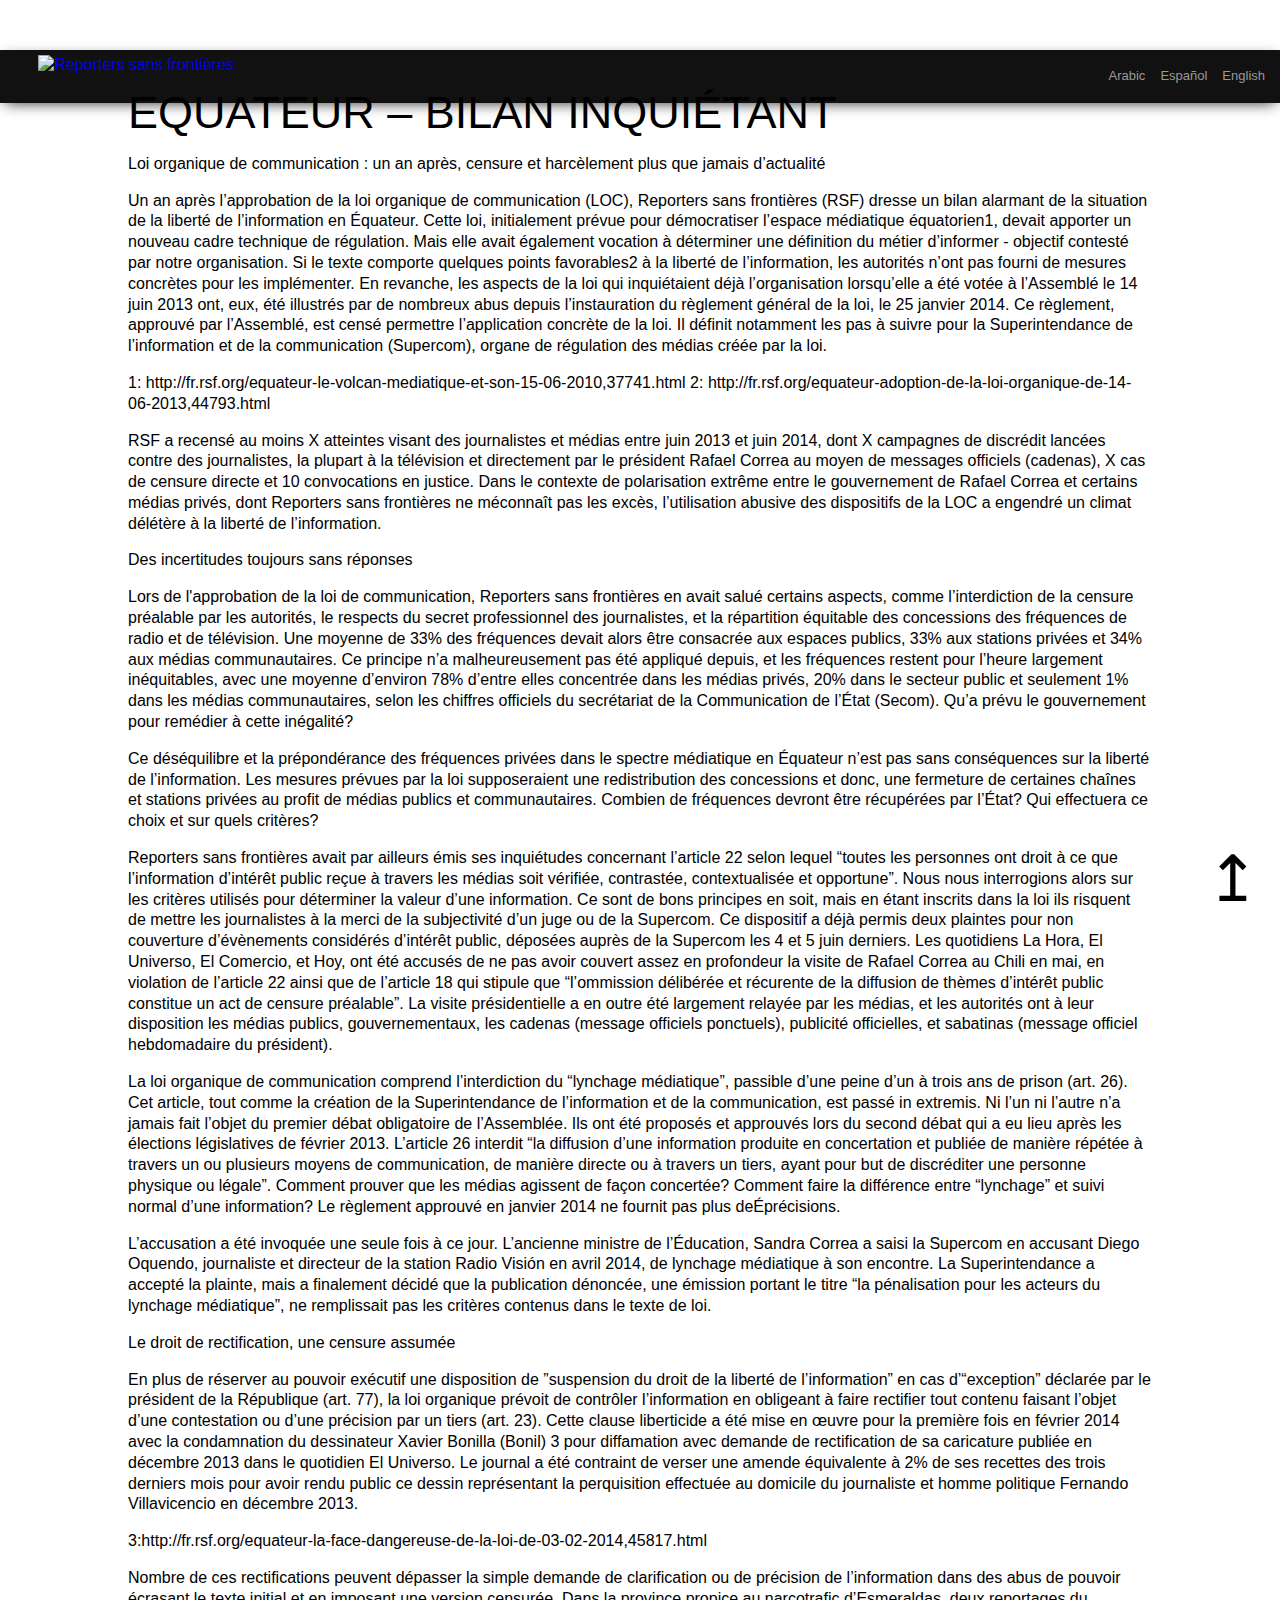
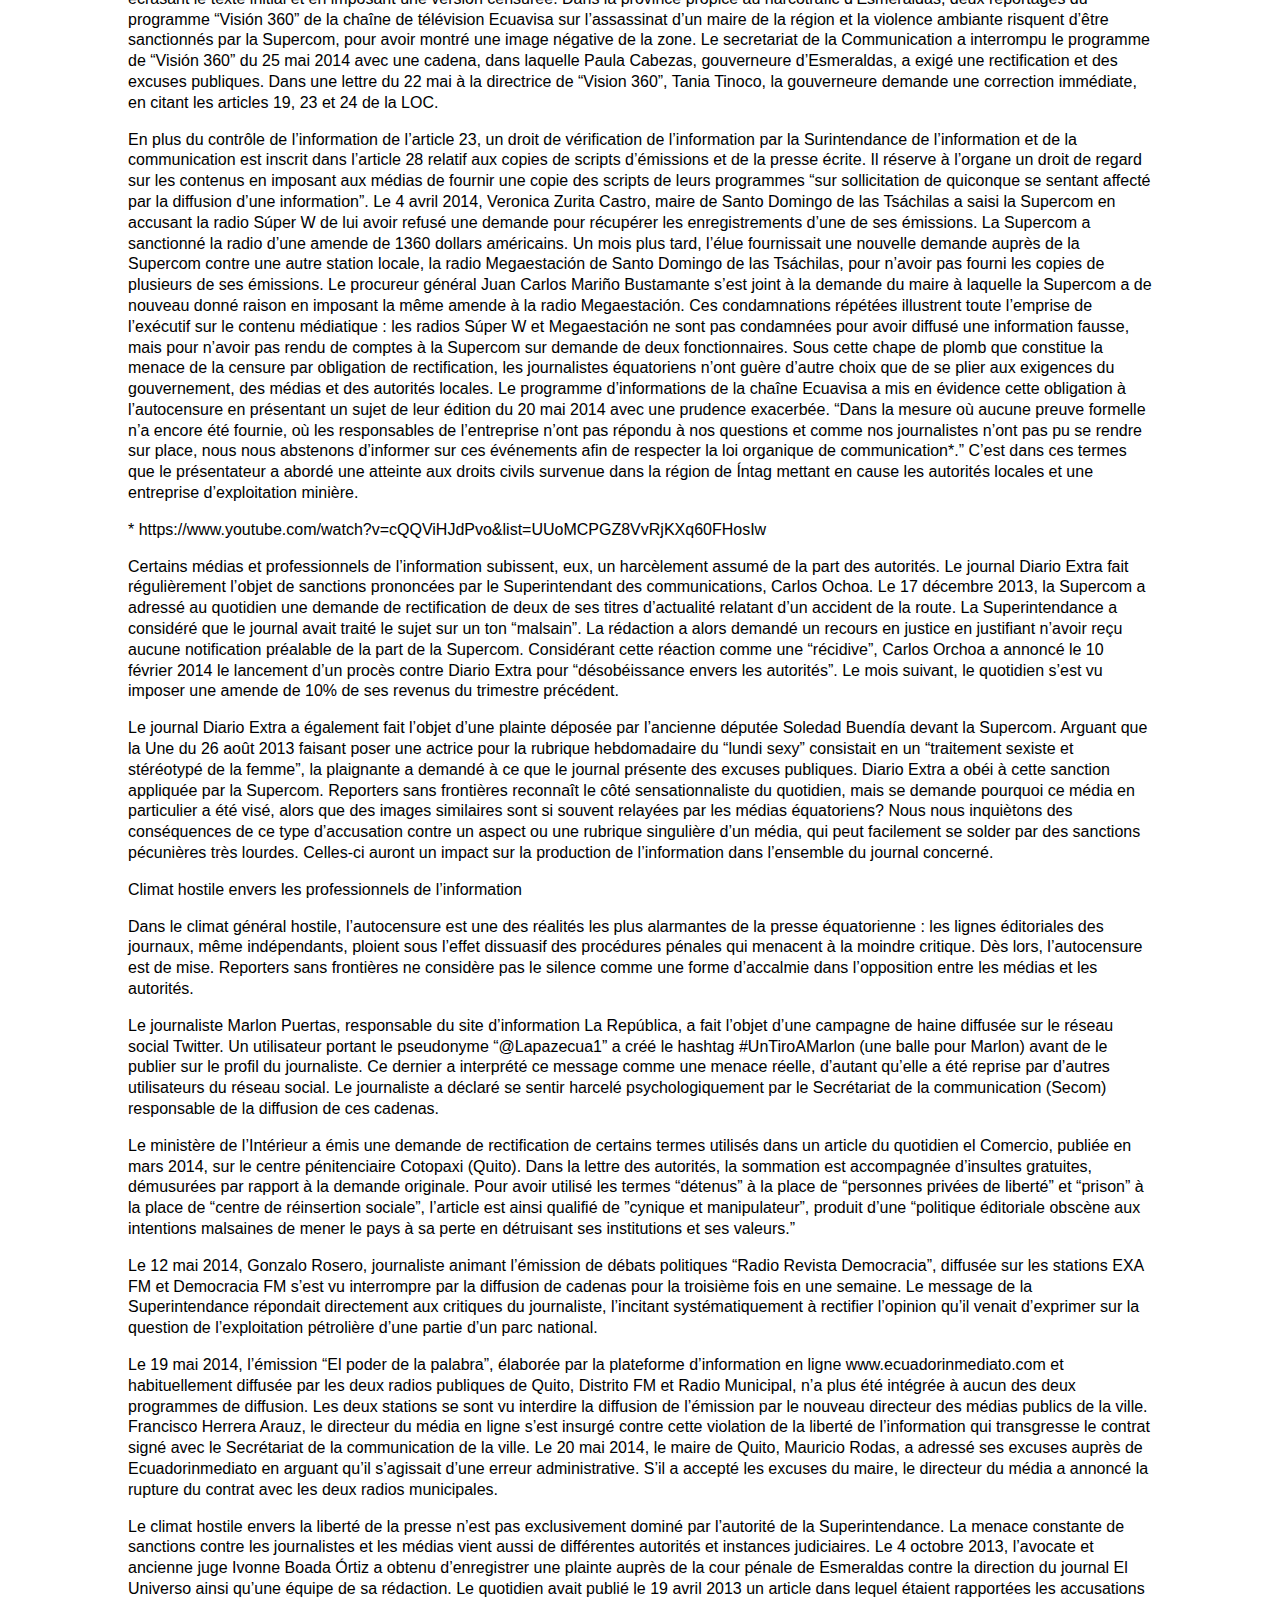
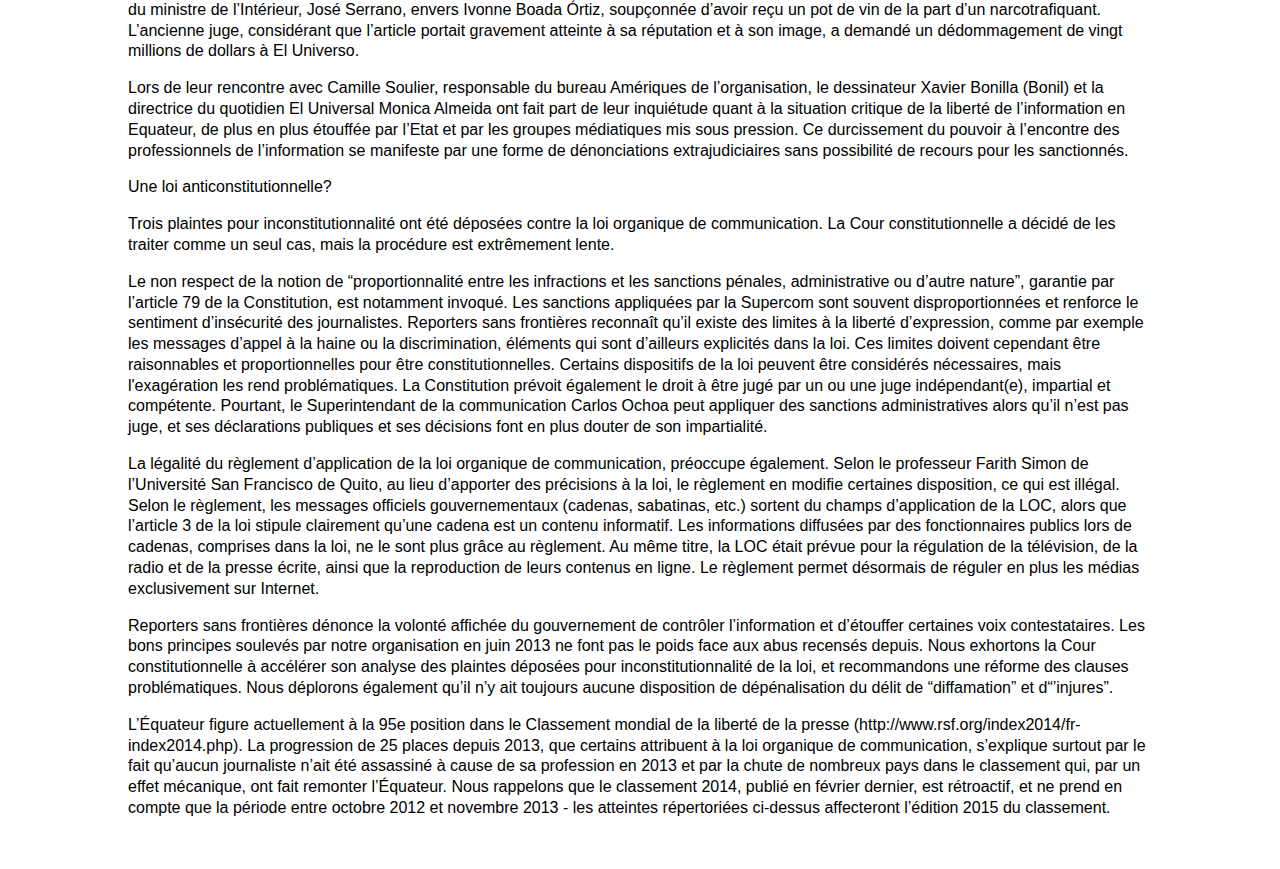
==== embed/en.html @ dc009cdb "création des fichiers FR, ES, EN" ====
<!DOCTYPE html>
<html lang="fr">
  <head>
    <title>TimelineJS Embed</title>
    <meta charset="utf-8">
    <meta name="description" content="TimelineJS">
    <meta name="apple-mobile-web-app-capable" content="yes">
    <meta name="apple-touch-fullscreen" content="yes">
    <meta name="viewport" content="width=device-width, initial-scale=1.0, maximum-scale=1.0">
    <link rel="stylesheet" href="../css/style.css" type="text/css" media="screen" />
    <!-- Google font -->
    <link href='http://fonts.googleapis.com/css?family=Poiret+One&subset=latin,latin-ext' rel='stylesheet' type='text/css'>
    <link href='http://fonts.googleapis.com/css?family=Dosis:200,300,400&subset=latin,latin-ext' rel='stylesheet' type='text/css'>
    <!-- HTML5 shim, for IE6-8 support of HTML elements--><!--[if lt IE 9]>
    <script src="//html5shim.googlecode.com/svn/trunk/html5.js"></script><![endif]-->
    <!-- jQuery -->
    <script type="text/javascript" src="http://ajax.googleapis.com/ajax/libs/jquery/1.7.2/jquery.min.js"></script>
  </head>
</html>
<body>
    <nav id="site-navigation" class="main-nav" role="navigation">
    <div id="main-nav-wrapper"> 
          <a id="logo" href="http://rsf.org" class="left">
            <img src="http://heroes.rsf.org/fr/wp-content/uploads/sites/2/2014/04/Logo.png" alt="Reporters sans frontières">
          </a>    

          <div class="right">
                        <div class="menu-menu-1-container"><ul id="menu-menu-1" class="menu"><li id="menu-item-220" class="menu-item menu-item-type-custom menu-item-object-custom menu-item-220"><a href="/en">English</a></li>
<li id="menu-item-662" class="menu-item menu-item-type-custom menu-item-object-custom menu-item-662"><a href="/es">Español</a></li>
<li id="menu-item-663" class="menu-item menu-item-type-custom menu-item-object-custom menu-item-663"><a href="/ar">Arabic</a></li>

</ul></div>             
        </div>

    </div>
  </nav>



  <!-- BEGIN Timeline Embed -->
  <div id="timeline-embed"></div>
    
    <script type="text/javascript">
      var timeline_config = {
        width:              '100%',
        height:             '700',
        source:             'https://docs.google.com/spreadsheet/pub?key=0ApsUA8i1YSXudEhwNnNJdmk4Z1ByV3lDN3FHTGlzNnc&output=txt',
        embed_id:           'timeline-embed',               //OPTIONAL USE A DIFFERENT DIV ID FOR EMBED
        start_at_end:       false,                          //OPTIONAL START AT LATEST DATE
        start_at_slide:     '0',                            //OPTIONAL START AT SPECIFIC SLIDE
        start_zoom_adjust:  '-1',                            //OPTIONAL TWEAK THE DEFAULT ZOOM LEVEL
        hash_bookmark:      true,                           //OPTIONAL LOCATION BAR HASHES
        font:               'Bevan-PotanoSans',             //OPTIONAL FONT
        debug:              true,                           //OPTIONAL DEBUG TO CONSOLE
        lang:               'fr',                           //OPTIONAL LANGUAGE
        maptype:            'watercolor',                   //OPTIONAL MAP STYLE
        css:                '../css/timeline.css',     //OPTIONAL PATH TO CSS
        js:                 '../js/timeline-min.js'    //OPTIONAL PATH TO JS
      }
    </script>

    <script type="text/javascript" src="http://cdn.knightlab.com/libs/timeline/latest/js/storyjs-embed.js"></script>

<div id="wrap">
<h1>Equateur – Bilan inquiétant</h1>
<p>
Loi organique de communication : un an après, censure et harcèlement plus que jamais d’actualité
</p><p>
Un an après l’approbation de la loi organique de communication (LOC), Reporters sans frontières (RSF) dresse un bilan alarmant de la situation de la liberté de l’information en Équateur. Cette loi, initialement prévue pour démocratiser l’espace médiatique équatorien1, devait apporter un nouveau cadre technique de régulation. Mais elle avait également vocation à déterminer une définition du métier d’informer - objectif contesté par notre organisation. Si le texte comporte quelques points favorables2 à la liberté de l’information, les autorités n’ont pas fourni de mesures concrètes pour les implémenter. En revanche, les aspects de la loi qui inquiétaient déjà l’organisation lorsqu’elle a été votée à l’Assemblé le 14 juin 2013 ont, eux, été illustrés par de nombreux abus depuis l’instauration du règlement général de la loi, le 25 janvier 2014. Ce règlement, approuvé par l’Assemblé, est censé permettre l’application concrète de la loi. Il définit notamment les pas à suivre pour la Superintendance de l’information et de la communication (Supercom), organe de régulation des médias créée par la loi.
</p><p>
1: http://fr.rsf.org/equateur-le-volcan-mediatique-et-son-15-06-2010,37741.html
2: http://fr.rsf.org/equateur-adoption-de-la-loi-organique-de-14-06-2013,44793.html 
</p><p>
RSF a recensé au moins X atteintes visant des journalistes et médias entre juin 2013 et juin 2014, dont X campagnes de discrédit lancées contre des journalistes, la plupart à la télévision et directement par le président Rafael Correa au moyen de messages officiels (cadenas), X cas de censure directe et 10 convocations en justice. Dans le contexte de polarisation extrême entre le gouvernement de Rafael Correa et certains médias privés, dont Reporters sans frontières ne méconnaît pas les excès, l’utilisation abusive des dispositifs de la LOC a engendré un climat délétère à la liberté de l’information. 
</p><p>
Des incertitudes toujours sans réponses
</p><p>
Lors de l'approbation de la loi de communication, Reporters sans frontières en avait salué certains aspects, comme l’interdiction de la censure préalable par les autorités, le respects du secret professionnel des journalistes, et la répartition équitable des concessions des fréquences de radio et de télévision. Une moyenne de 33% des fréquences devait alors être consacrée aux espaces publics, 33% aux stations privées et 34% aux médias communautaires. Ce principe n’a malheureusement pas été appliqué depuis, et les fréquences restent pour l’heure largement inéquitables, avec une moyenne d’environ 78% d’entre elles concentrée dans les médias privés, 20% dans le secteur public et seulement 1% dans les médias communautaires, selon les chiffres officiels du secrétariat de la Communication de l’État (Secom). Qu’a prévu le gouvernement pour remédier à cette inégalité? 
</p><p>
Ce déséquilibre et la prépondérance des fréquences privées dans le spectre médiatique en Équateur n’est pas sans conséquences sur la liberté de l’information. Les mesures prévues par la loi supposeraient une redistribution des concessions et donc, une fermeture de certaines chaînes et stations privées au profit de médias publics et communautaires. Combien de fréquences devront être récupérées par l’État? Qui effectuera ce choix et sur quels critères? 
</p><p>
Reporters sans frontières avait par ailleurs émis ses inquiétudes concernant l’article 22 selon lequel “toutes les personnes ont droit à ce que l’information d’intérêt public reçue à travers les médias soit vérifiée, contrastée, contextualisée et opportune”. Nous nous interrogions alors sur les critères utilisés pour déterminer la valeur d’une information. Ce sont de bons principes en soit, mais en étant inscrits dans la loi ils risquent de mettre les journalistes à la merci de la subjectivité d’un juge ou de la Supercom. Ce dispositif a déjà permis deux plaintes pour non couverture d’évènements considérés d’intérêt public, déposées auprès de la Supercom les 4 et 5 juin derniers. Les quotidiens La Hora, El Universo, El Comercio, et Hoy, ont été accusés de ne pas avoir couvert assez en profondeur la visite de Rafael Correa au Chili en mai, en violation de l’article 22 ainsi que de l’article 18 qui stipule que “l’ommission délibérée et récurente de la diffusion de thèmes d’intérêt public constitue un act de censure préalable”. La visite présidentielle a en outre été largement relayée par les médias, et les autorités ont à leur disposition les médias publics, gouvernementaux, les cadenas (message officiels ponctuels), publicité officielles, et sabatinas (message officiel hebdomadaire du président). 
</p><p>
La loi organique de communication comprend l’interdiction du “lynchage médiatique”, passible d’une peine d’un à trois ans de prison (art. 26). Cet article, tout comme la création de la Superintendance de l’information et de la communication, est passé in extremis. Ni l’un ni l’autre n’a jamais fait l’objet du premier débat obligatoire de l’Assemblée. Ils ont été proposés et approuvés lors du second débat qui a eu lieu après les élections législatives de février 2013. L’article 26 interdit “la diffusion d’une information produite en concertation et publiée de manière répétée à travers un ou plusieurs moyens de communication, de manière directe ou à travers un tiers, ayant pour but de discréditer une personne physique ou légale”. Comment prouver que les médias agissent de façon concertée? Comment faire la différence entre “lynchage” et suivi normal d’une information? Le règlement approuvé en janvier 2014 ne fournit pas plus deÉprécisions. 
</p><p>
L’accusation a été invoquée une seule fois à ce jour. L’ancienne ministre de l’Éducation, Sandra Correa a saisi la Supercom en accusant Diego Oquendo, journaliste et directeur de la station Radio Visión en avril 2014, de lynchage médiatique à son encontre. La Superintendance a accepté la plainte, mais a finalement décidé que la publication dénoncée, une émission portant le titre “la pénalisation pour les acteurs du lynchage médiatique”, ne remplissait pas les critères contenus dans le texte de loi.
</p><p>
Le droit de rectification, une censure assumée
</p><p>
En plus de réserver au pouvoir exécutif une disposition de ”suspension du droit de la liberté de l’information” en cas d’“exception” déclarée par le président de la République (art. 77), la loi organique prévoit de contrôler l’information en obligeant à faire rectifier tout contenu faisant l’objet d’une contestation ou d’une précision par un tiers (art. 23). Cette clause liberticide a été mise en œuvre pour la première fois en février 2014 avec la condamnation du dessinateur Xavier Bonilla (Bonil) 3 pour diffamation avec demande de rectification de sa caricature publiée en décembre 2013 dans le quotidien El Universo. Le journal a été contraint de verser une amende équivalente à 2% de ses recettes des trois derniers mois pour avoir rendu public ce dessin représentant la perquisition effectuée au domicile du journaliste et homme politique Fernando Villavicencio en décembre 2013.  
</p><p>
3:http://fr.rsf.org/equateur-la-face-dangereuse-de-la-loi-de-03-02-2014,45817.html
</p><p>
Nombre de ces rectifications peuvent dépasser la simple demande de clarification ou de précision de l’information dans des abus de pouvoir écrasant le texte initial et en imposant une version censurée. Dans la province propice au narcotrafic d’Esmeraldas, deux reportages du programme “Visión 360” de la chaîne de télévision Ecuavisa sur l’assassinat d’un maire de la région et la violence ambiante risquent d’être sanctionnés par la Supercom, pour avoir montré une image négative de la zone. Le secretariat de la Communication a interrompu le programme de “Visión 360” du 25 mai 2014 avec une cadena, dans laquelle Paula Cabezas, gouverneure d’Esmeraldas, a exigé une rectification et des excuses publiques. Dans une lettre du 22 mai à la directrice de “Vision 360”, Tania Tinoco, la gouverneure demande une correction immédiate, en citant les articles 19, 23 et 24 de la LOC. 
</p><p>
En plus du contrôle de l’information de l’article 23, un droit de vérification de l’information par la Surintendance de l’information et de la communication est inscrit dans l’article 28 relatif aux copies de scripts d’émissions et de la presse écrite. Il réserve à l’organe un droit de regard sur les contenus en imposant aux médias de fournir une copie des scripts de leurs programmes “sur sollicitation de quiconque se sentant affecté par la diffusion d’une information”. Le 4 avril 2014, Veronica Zurita Castro, maire de Santo Domingo de las Tsáchilas a saisi la Supercom en accusant la radio Súper W de lui avoir refusé une demande pour récupérer les enregistrements d’une de ses émissions. La Supercom a sanctionné la radio d’une amende de 1360 dollars américains. Un mois plus tard, l’élue fournissait une nouvelle demande auprès de la Supercom contre une autre station locale, la radio Megaestación de Santo Domingo de las Tsáchilas, pour n’avoir pas fourni les copies de plusieurs de ses émissions. Le procureur général Juan Carlos Mariño Bustamante s’est joint à la demande du maire à laquelle la Supercom a de nouveau donné raison en imposant la même amende à la radio Megaestación. Ces condamnations répétées illustrent toute l’emprise de l’exécutif sur le contenu médiatique : les radios Súper W et Megaestación ne sont pas condamnées pour avoir diffusé une information fausse, mais pour n’avoir pas rendu de comptes à la Supercom sur demande de deux fonctionnaires.
Sous cette chape de plomb que constitue la menace de la censure par obligation de rectification, les journalistes équatoriens n’ont guère d’autre choix que de se plier aux exigences du gouvernement, des médias et des autorités locales. Le programme d’informations de la chaîne Ecuavisa a mis en évidence cette obligation à l’autocensure en présentant un sujet de leur édition du 20 mai 2014 avec une prudence exacerbée. “Dans la mesure où aucune preuve formelle n’a encore été fournie, où les responsables de l’entreprise n’ont pas répondu à nos questions et comme nos journalistes n’ont pas pu se rendre sur place, nous nous abstenons d’informer sur ces événements afin de respecter la loi organique de communication*.” C’est dans ces termes que le présentateur a abordé une atteinte aux droits civils survenue dans la région de Íntag mettant en cause les autorités locales et une entreprise d’exploitation minière.
</p><p>
* https://www.youtube.com/watch?v=cQQViHJdPvo&list=UUoMCPGZ8VvRjKXq60FHosIw 
</p><p>
Certains médias et professionnels de l’information subissent, eux, un harcèlement assumé de la part des autorités. Le journal Diario Extra fait régulièrement l’objet de sanctions prononcées par le Superintendant des communications, Carlos Ochoa. Le 17 décembre 2013, la Supercom a adressé au quotidien une demande de rectification de deux de ses titres d’actualité relatant d’un accident de la route. La Superintendance a considéré que le journal avait traité le sujet sur un ton “malsain”. La rédaction a alors demandé un recours en justice en justifiant n’avoir reçu aucune notification préalable de la part de la Supercom. Considérant cette réaction comme une “récidive”, Carlos Orchoa a annoncé le 10 février 2014 le lancement d’un procès contre Diario Extra pour “désobéissance envers les autorités”. Le mois suivant, le quotidien s’est vu imposer une amende de 10% de ses revenus du trimestre précédent. 
</p><p>
Le journal Diario Extra a également fait l’objet d’une plainte déposée par l’ancienne députée Soledad Buendía devant la Supercom. Arguant que la Une du 26 août 2013 faisant poser une actrice pour la rubrique hebdomadaire du “lundi sexy” consistait en un “traitement sexiste et stéréotypé de la femme”, la plaignante a demandé à ce que le journal présente des excuses publiques. Diario Extra a obéi à cette sanction appliquée par la Supercom. Reporters sans frontières reconnaît le côté sensationnaliste du quotidien, mais se demande pourquoi ce média en particulier a été visé, alors que des images similaires sont si souvent relayées par les médias équatoriens? Nous nous inquiètons des conséquences de ce type d’accusation contre un aspect ou une rubrique singulière d’un média, qui peut facilement se solder par des sanctions pécunières très lourdes. Celles-ci auront un impact sur la production de l’information dans l’ensemble du journal concerné. 
</p><p>
Climat hostile envers les professionnels de l’information
</p><p>
Dans le climat général hostile, l’autocensure est une des réalités les plus alarmantes de la presse équatorienne : les lignes éditoriales des journaux, même indépendants, ploient sous l’effet dissuasif des procédures pénales qui menacent à la moindre critique. Dès lors, l’autocensure est de mise. Reporters sans frontières ne considère pas le silence comme une forme d’accalmie dans l’opposition entre les médias et les autorités. 
</p><p>
Le journaliste Marlon Puertas, responsable du site d’information La República, a fait l’objet d’une campagne de haine diffusée sur le réseau social Twitter. Un utilisateur portant le pseudonyme “@Lapazecua1” a créé le hashtag #UnTiroAMarlon (une balle pour Marlon) avant de le publier sur le profil du journaliste. Ce dernier a interprété ce message comme une menace réelle, d’autant qu’elle a été reprise par d’autres utilisateurs du réseau social. Le journaliste a déclaré se sentir harcelé psychologiquement par le Secrétariat de la communication (Secom) responsable de la diffusion de ces cadenas. 
</p>Le ministère de l’Intérieur a émis une demande de rectification de certains termes utilisés dans un article du quotidien el Comercio, publiée en mars 2014, sur le centre pénitenciaire Cotopaxi (Quito). Dans la lettre des autorités, la sommation est accompagnée d’insultes gratuites, démusurées par rapport à la demande originale. Pour avoir utilisé les termes “détenus” à la place de “personnes privées de liberté” et “prison” à la place de “centre de réinsertion sociale”, l’article est ainsi qualifié de ”cynique et manipulateur”, produit d’une “politique éditoriale obscène aux intentions malsaines de mener le pays à sa perte en détruisant ses institutions et ses valeurs.” 
</p>Le 12 mai 2014, Gonzalo Rosero, journaliste animant l’émission de débats politiques “Radio Revista Democracia”, diffusée sur les stations EXA FM et Democracia FM s’est vu interrompre par la diffusion de cadenas pour la troisième fois en une semaine. Le message de la Superintendance répondait directement aux critiques du journaliste, l’incitant systématiquement à rectifier l’opinion qu’il venait d’exprimer sur la question de l’exploitation pétrolière d’une partie d’un parc national. 
</p>Le 19 mai 2014, l’émission “El poder de la palabra”, élaborée par la plateforme d’information en ligne www.ecuadorinmediato.com et habituellement diffusée par les deux radios publiques de Quito, Distrito FM et Radio Municipal, n’a plus été intégrée à aucun des deux programmes de diffusion. Les deux stations se sont vu interdire la diffusion de l’émission par le nouveau directeur des médias publics de la ville. Francisco Herrera Arauz, le directeur du média en ligne s’est insurgé contre cette violation de la liberté de l’information qui transgresse le contrat signé avec le Secrétariat de la communication de la ville. Le 20 mai 2014, le maire de Quito, Mauricio Rodas, a adressé ses excuses auprès de Ecuadorinmediato en arguant qu’il s’agissait d’une erreur administrative. S’il a accepté les excuses du maire, le directeur du média a annoncé la rupture du contrat avec les deux radios municipales. 
</p>Le climat hostile envers la liberté de la presse n’est pas exclusivement dominé par l’autorité de la Superintendance. La menace constante de sanctions contre les journalistes et les médias vient aussi de différentes autorités et instances judiciaires. Le 4 octobre 2013, l’avocate et ancienne juge Ivonne Boada Órtiz a obtenu d’enregistrer une plainte auprès de la cour pénale de Esmeraldas contre la direction du journal El Universo ainsi qu’une équipe de sa rédaction. Le quotidien avait publié le 19 avril 2013 un article dans lequel étaient rapportées les accusations du ministre de l’Intérieur, José Serrano, envers  Ivonne Boada Órtiz, soupçonnée d’avoir reçu un pot de vin de la part d’un narcotrafiquant. L’ancienne juge, considérant que l’article portait gravement atteinte à sa réputation et à son image, a demandé un dédommagement de vingt millions de dollars à El Universo.
</p>Lors de leur rencontre avec Camille Soulier, responsable du bureau Amériques de l’organisation, le dessinateur Xavier Bonilla (Bonil) et la directrice du quotidien El Universal Monica Almeida ont fait part de leur inquiétude quant à la situation critique de la liberté de l’information en Equateur, de plus en plus étouffée par l’Etat et par les groupes médiatiques mis sous pression. Ce durcissement du pouvoir à l’encontre des professionnels de l’information se manifeste par une forme de dénonciations extrajudiciaires sans possibilité de recours pour les sanctionnés. 
</p>Une loi anticonstitutionnelle? 
</p>Trois plaintes pour inconstitutionnalité ont été déposées contre la loi organique de communication. La Cour constitutionnelle a décidé de les traiter comme un seul cas, mais la procédure est extrêmement lente.
</p>Le non respect de la notion de “proportionnalité entre les infractions et les sanctions pénales, administrative ou d’autre nature”, garantie par l’article 79 de la Constitution, est notamment invoqué. Les sanctions appliquées par la Supercom sont souvent disproportionnées et renforce le sentiment d’insécurité des journalistes. Reporters sans frontières reconnaît qu’il existe des limites à la liberté d’expression, comme par exemple les messages d’appel à la haine ou la discrimination, éléments qui sont d’ailleurs explicités dans la loi. Ces limites doivent cependant être raisonnables et proportionnelles pour être constitutionnelles. Certains dispositifs de la loi peuvent être considérés nécessaires, mais l'exagération les rend problématiques. La Constitution prévoit également le droit à être jugé par un ou une juge indépendant(e), impartial et compétente. Pourtant, le Superintendant de la communication Carlos Ochoa peut appliquer des sanctions administratives alors qu’il n’est pas juge, et ses déclarations publiques et ses décisions font en plus douter de son impartialité. 
</p>La légalité du règlement d’application de la loi organique de communication, préoccupe également. Selon le professeur Farith Simon de l’Université San Francisco de Quito, au lieu d’apporter des précisions à la loi, le règlement en modifie certaines disposition, ce qui est illégal. Selon le règlement, les messages officiels gouvernementaux (cadenas, sabatinas, etc.) sortent du champs d’application de la LOC, alors que l’article 3 de la loi stipule clairement qu’une cadena est un contenu informatif. Les informations diffusées par des fonctionnaires publics lors de cadenas, comprises dans la loi, ne le sont plus grâce au règlement. Au même titre, la LOC était prévue pour la régulation de la télévision, de la radio et de la presse écrite, ainsi que la reproduction de leurs contenus en ligne. Le règlement permet désormais de réguler en plus les médias exclusivement sur Internet. 
</p>Reporters sans frontières dénonce la volonté affichée du gouvernement de contrôler l’information et d’étouffer certaines voix contestataires. Les bons principes soulevés par notre organisation en juin 2013 ne font pas le poids face aux abus recensés depuis. Nous exhortons la Cour constitutionnelle à accélérer son analyse des plaintes déposées pour inconstitutionnalité de la loi, et recommandons une réforme des clauses problématiques. Nous déplorons également qu’il n’y ait toujours aucune disposition de dépénalisation du délit de “diffamation” et d“’injures”. 
</p>L’Équateur figure actuellement à la 95e position dans le Classement mondial de la liberté de la presse (http://www.rsf.org/index2014/fr-index2014.php). La progression de 25 places depuis 2013, que certains attribuent à la loi organique de communication, s’explique surtout par le fait qu’aucun journaliste n’ait été assassiné à cause de sa profession en 2013 et par la chute de nombreux pays dans le classement qui, par un effet mécanique, ont fait remonter l’Équateur. Nous rappelons que le classement 2014, publié en février dernier, est rétroactif, et ne prend en compte que la période entre octobre 2012 et novembre 2013 - les atteintes répertoriées ci-dessus affecteront l’édition 2015 du classement.
</p>

<a id="gototop" href="#site-navigation">&#x21a5;  </a>

</div>

    <!-- END Timeline Embed-->
</body>
---- css/style.css ----
@import url(timeline.css);

body
{	margin: 0 auto;	
    font-family : 'Pontano Sans', helvetica, sans-serif;	
    line-height: 1.3em;
    }

#storyjs {   
    background-color: #222;
}



/* -----------------------------
	FLECHES DE NAVIGATION
----------------------------- */
.vco-slider .nav-previous .title 
{    display: none;		}
.vco-slider .nav-next .title 
{    display: none;		}
.vco-slider .nav-next .icon
{   background-position: -230px 0px !important;	}
.vco-slider .nav-previous .icon 
{   background-position: -210px 0px !important;	}
.vco-notouch .vco-slider .nav-previous:hover, .vco-notouch .vco-slider .nav-next:hover 
{   color: #fff !important;
    transition: all 0.3s;
    -moz-transition: all 0.3s;
    -webkit-transition: all 0.3s;
    -o-transition: all 0.3s;	}
.vco-notouch .vco-slider .nav-next:hover .icon 
{   margin-left: 66px;
    transition: all 0.3s;
    -moz-transition: all 0.3s;
    -webkit-transition: all 0.3s;
    -o-transition: all 0.3s;	}
.vco-notouch .vco-slider .nav-previous:hover, .vco-notouch .vco-slider .nav-previous:hover 
{   color: #fff !important;
    transition: all 0.3s;
    -moz-transition: all 0.3s;
    -webkit-transition: all 0.3s;
    -o-transition: all 0.3s;	}
.vco-notouch .vco-slider .nav-previous:hover .icon 
{   margin-left: 66px;
    transition: all 0.3s;
    -moz-transition: all 0.3s;
    -webkit-transition: all 0.3s;
    -o-transition: all 0.3s;	}

/* ---------------------
	PAGE TITLE
--------------------- */
.vco-storyjs h2.start 
{	font-family: "Helvetica Neue",Helvetica,Arial,sans-serif !important;
	font-size: 45px !important;
	text-transform: uppercase;
	color: #E6000A;	}

/* ---------------------
	CONTENEUR TEXTE
--------------------- */
.vco-slider .slider-item .content .content-container .text .container h3 /*TITRES H3*/
{   margin-top: 15px;
    font-family: 'Pontano Sans',sans-serif !important;
    font-size: 3em;
    line-height: normal;
    text-transform: uppercase;
    color: #fff !important;	}

.vco-slider .slider-item .content .content-container .text .container h2.date /*DATES*/
{   font-family: "Helvetica Neue",Helvetica,Arial,sans-serif !important;
	font-size: 2em;
	text-transform: uppercase;
	color: #E6000A;	}

.vco-slider .slider-item .content .content-container .text .container .slide-tag
{	background-color: #E6000A !important;		}

.vco-slider .slider-item .content .content-container .text .container p 
{	color: #fff;
	hyphens: auto;
    -moz-hyphens: auto;
    -webkit-hyphens: auto;
    -o-hyphens: auto;

}

/* -----------------------------
	NAVIGATION TIMELINE
----------------------------- */
body .vco-timeline .vco-navigation .timenav-background .timenav-tag div h3 /*TITRES TAGS*/
{   font-size: 12px;
    color: #222;	}

.vco-timeline .vco-navigation .timenav-background .timenav-line
{   background-color: #E6000A !important;	}

.flag /*FLAGS TIMELINE*/
{	opacity: 0.8;		}
.vco-timeline .vco-navigation .timenav .content .marker .flag .flag-content h3, .vco-timeline .vco-navigation .timenav .content .marker .flag-small .flag-content h3 /*TITRES FLAGS TIMELINE*/
{	color: #222;		}
body .vco-timeline .vco-navigation .timenav-background .timenav-tag-row-1 div h3 
{    color: #888;		}
body .vco-timeline .vco-navigation .timenav-background .timenav-tag-row-3 div h3 
{    color: #888;		}
body .vco-timeline .vco-navigation .timenav-background .timenav-tag-row-5 div h3 
{    color: #888;		}
.vco-timeline .vco-navigation .timenav .content .marker.active .flag-small .flag-content h3 
{    color: #E6000A !important;	}
.vco-notouch .vco-navigation .timenav .content .marker.active:hover .flag .flag-content h3, .vco-notouch .vco-navigation .timenav .content .marker.active:hover .flag-small .flag-content h3 
{	color: #E6000A !important;	}

.vco-timeline .vco-navigation .timenav .content .marker.active .line .event-line 
{    background: none repeat scroll 0% 0% #E6000A !important;
    opacity: 0.75;	}
.vco-timeline .vco-navigation .timenav .content .marker .line .event-line
{   background: none repeat scroll 0% 0% #E6000A !important;
    opacity: 0.15;	}
.vco-timeline .vco-navigation .timenav .content .marker.active .dot 
{   background: none repeat scroll 0% 0% #E6000A !important;
    z-index: 200;	}


/*
    text
*/


    .main-nav {
        display: block;
        float: left;
        width: 100%;
        z-index: 300;
    }

#main-nav-wrapper {
    background: none repeat scroll 0% 0% #111;
    box-shadow: 0px 4px 15px -5px #111;
    float: left;
    width:100%;
}

#logo img {
    max-height: 50px;
    padding: 5px 0px 0px 3%;
    position: relative;
    float: left;
}

    .main-nav ul li {
        display: inline;
        padding: 12px;
        position: relative;
    }
    .main-nav ul li a {
        color: #999;
        font-size: 13px;
        text-decoration: none;
        display:block;
        float: right;
        margin-right:15px;

    }

    #wrap {
        width:80%;
        margin: 50px auto;
    }

    #gototop {
        position: fixed;
        bottom: 10px;
        right:20px;
        font-size: 4em;
        text-decoration: none;
        color:#000;
    }
    #gototop:hover {
        color:#E6000A;   
    }


#wrap h1
{   font-family: "Helvetica Neue",Helvetica,Arial,sans-serif !important;
    font-size: 45px !important;
    text-transform: uppercase;
    color: #000; 
    font-weight: normal
}
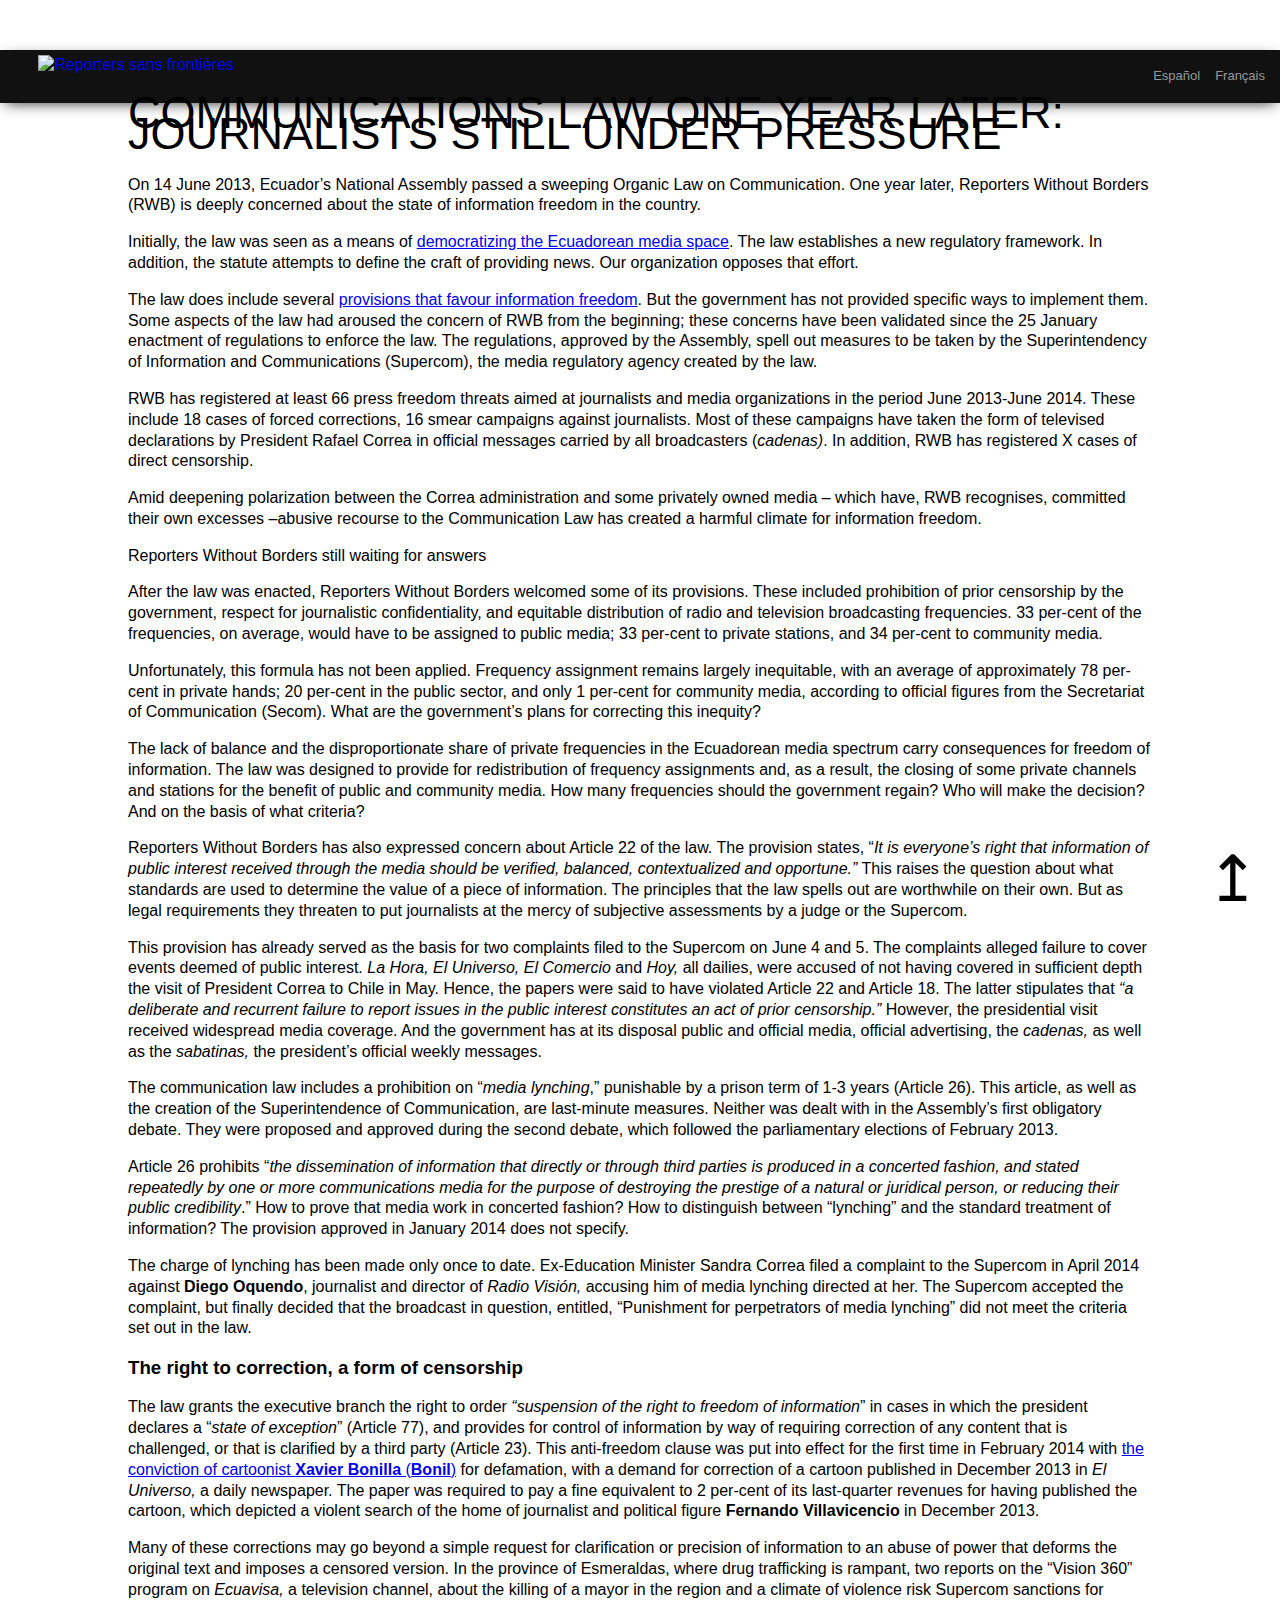
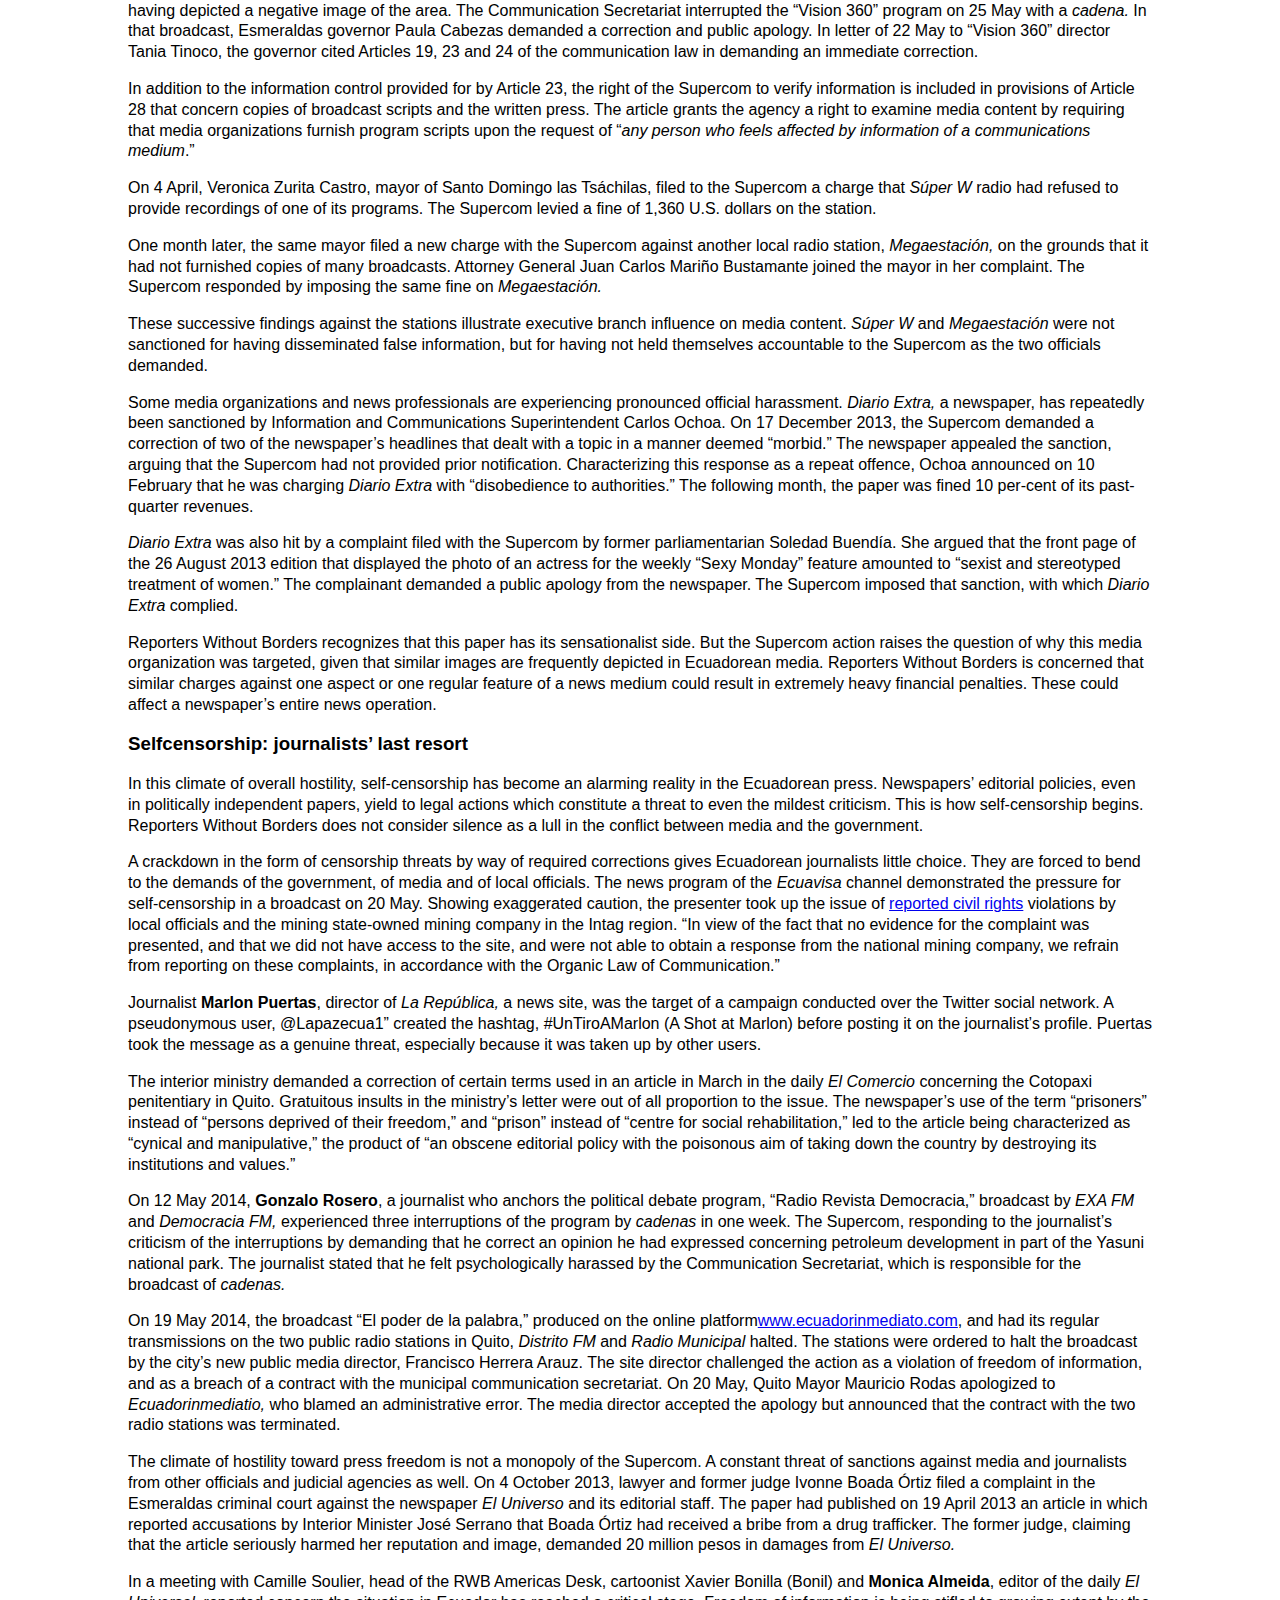
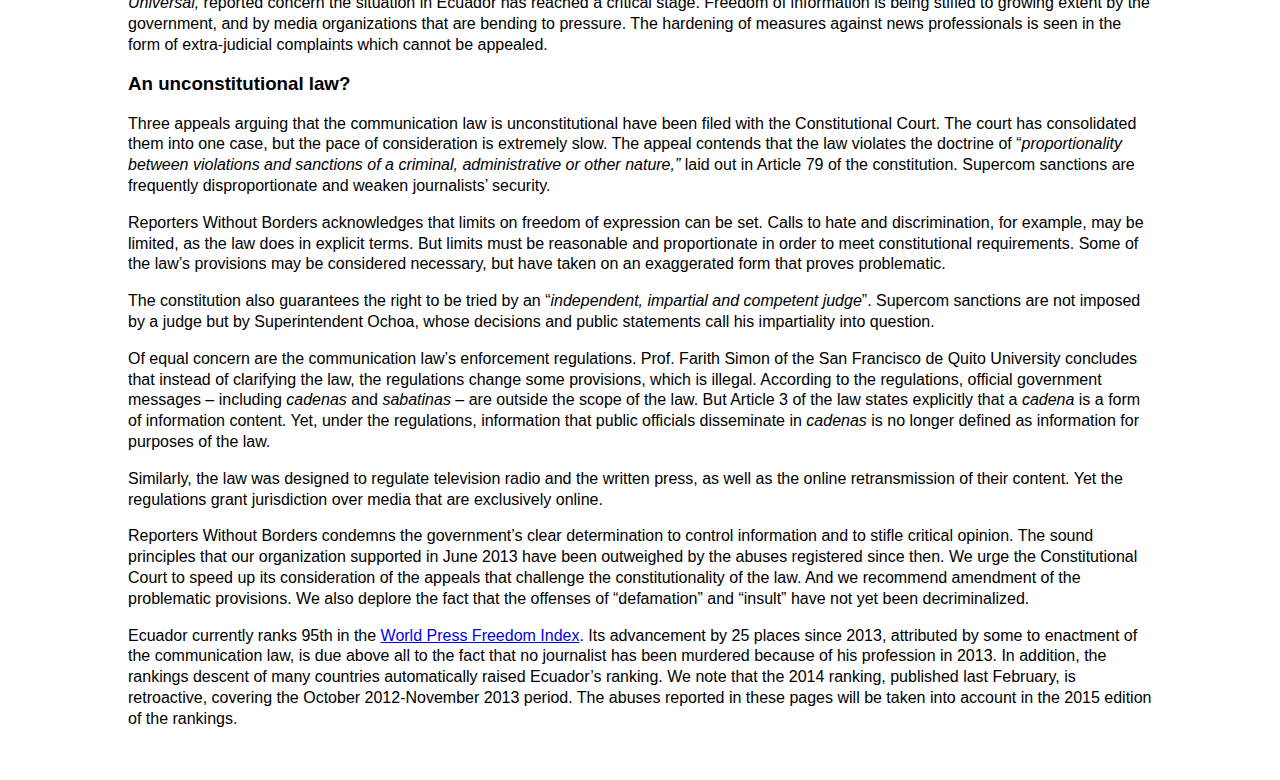
==== commit a8bb075f: "texte final (?) EN" ====
--- a/embed/en.html
+++ b/embed/en.html
@@ -21,14 +21,12 @@
     <nav id="site-navigation" class="main-nav" role="navigation">
     <div id="main-nav-wrapper"> 
           <a id="logo" href="http://rsf.org" class="left">
-            <img src="http://heroes.rsf.org/fr/wp-content/uploads/sites/2/2014/04/Logo.png" alt="Reporters sans frontières">
+            <img src="http://heroes.rsf.org/fr/wp-content/uploads/sites/2/2014/04/logo-en.png" alt="Reporters sans frontières">
           </a>    
 
           <div class="right">
-                        <div class="menu-menu-1-container"><ul id="menu-menu-1" class="menu"><li id="menu-item-220" class="menu-item menu-item-type-custom menu-item-object-custom menu-item-220"><a href="/en">English</a></li>
-<li id="menu-item-662" class="menu-item menu-item-type-custom menu-item-object-custom menu-item-662"><a href="/es">Español</a></li>
-<li id="menu-item-663" class="menu-item menu-item-type-custom menu-item-object-custom menu-item-663"><a href="/ar">Arabic</a></li>
-
+                        <div class="menu-menu-1-container"><ul id="menu-menu-1" class="menu"><li id="menu-item-220" class="menu-item menu-item-type-custom menu-item-object-custom menu-item-220"><a href="fr.html">Français</a></li>
+<li id="menu-item-662" class="menu-item menu-item-type-custom menu-item-object-custom menu-item-662"><a href="es.html">Español</a></li>
 </ul></div>             
         </div>
 
@@ -62,63 +60,174 @@
     <script type="text/javascript" src="http://cdn.knightlab.com/libs/timeline/latest/js/storyjs-embed.js"></script>
 
 <div id="wrap">
-<h1>Equateur – Bilan inquiétant</h1>
+
+<h1>Communications Law one year later: journalists still under pressure</h1>
+
 <p>
-Loi organique de communication : un an après, censure et harcèlement plus que jamais d’actualité
-</p><p>
-Un an après l’approbation de la loi organique de communication (LOC), Reporters sans frontières (RSF) dresse un bilan alarmant de la situation de la liberté de l’information en Équateur. Cette loi, initialement prévue pour démocratiser l’espace médiatique équatorien1, devait apporter un nouveau cadre technique de régulation. Mais elle avait également vocation à déterminer une définition du métier d’informer - objectif contesté par notre organisation. Si le texte comporte quelques points favorables2 à la liberté de l’information, les autorités n’ont pas fourni de mesures concrètes pour les implémenter. En revanche, les aspects de la loi qui inquiétaient déjà l’organisation lorsqu’elle a été votée à l’Assemblé le 14 juin 2013 ont, eux, été illustrés par de nombreux abus depuis l’instauration du règlement général de la loi, le 25 janvier 2014. Ce règlement, approuvé par l’Assemblé, est censé permettre l’application concrète de la loi. Il définit notamment les pas à suivre pour la Superintendance de l’information et de la communication (Supercom), organe de régulation des médias créée par la loi.
-</p><p>
-1: http://fr.rsf.org/equateur-le-volcan-mediatique-et-son-15-06-2010,37741.html
-2: http://fr.rsf.org/equateur-adoption-de-la-loi-organique-de-14-06-2013,44793.html 
-</p><p>
-RSF a recensé au moins X atteintes visant des journalistes et médias entre juin 2013 et juin 2014, dont X campagnes de discrédit lancées contre des journalistes, la plupart à la télévision et directement par le président Rafael Correa au moyen de messages officiels (cadenas), X cas de censure directe et 10 convocations en justice. Dans le contexte de polarisation extrême entre le gouvernement de Rafael Correa et certains médias privés, dont Reporters sans frontières ne méconnaît pas les excès, l’utilisation abusive des dispositifs de la LOC a engendré un climat délétère à la liberté de l’information. 
-</p><p>
-Des incertitudes toujours sans réponses
-</p><p>
-Lors de l'approbation de la loi de communication, Reporters sans frontières en avait salué certains aspects, comme l’interdiction de la censure préalable par les autorités, le respects du secret professionnel des journalistes, et la répartition équitable des concessions des fréquences de radio et de télévision. Une moyenne de 33% des fréquences devait alors être consacrée aux espaces publics, 33% aux stations privées et 34% aux médias communautaires. Ce principe n’a malheureusement pas été appliqué depuis, et les fréquences restent pour l’heure largement inéquitables, avec une moyenne d’environ 78% d’entre elles concentrée dans les médias privés, 20% dans le secteur public et seulement 1% dans les médias communautaires, selon les chiffres officiels du secrétariat de la Communication de l’État (Secom). Qu’a prévu le gouvernement pour remédier à cette inégalité? 
-</p><p>
-Ce déséquilibre et la prépondérance des fréquences privées dans le spectre médiatique en Équateur n’est pas sans conséquences sur la liberté de l’information. Les mesures prévues par la loi supposeraient une redistribution des concessions et donc, une fermeture de certaines chaînes et stations privées au profit de médias publics et communautaires. Combien de fréquences devront être récupérées par l’État? Qui effectuera ce choix et sur quels critères? 
-</p><p>
-Reporters sans frontières avait par ailleurs émis ses inquiétudes concernant l’article 22 selon lequel “toutes les personnes ont droit à ce que l’information d’intérêt public reçue à travers les médias soit vérifiée, contrastée, contextualisée et opportune”. Nous nous interrogions alors sur les critères utilisés pour déterminer la valeur d’une information. Ce sont de bons principes en soit, mais en étant inscrits dans la loi ils risquent de mettre les journalistes à la merci de la subjectivité d’un juge ou de la Supercom. Ce dispositif a déjà permis deux plaintes pour non couverture d’évènements considérés d’intérêt public, déposées auprès de la Supercom les 4 et 5 juin derniers. Les quotidiens La Hora, El Universo, El Comercio, et Hoy, ont été accusés de ne pas avoir couvert assez en profondeur la visite de Rafael Correa au Chili en mai, en violation de l’article 22 ainsi que de l’article 18 qui stipule que “l’ommission délibérée et récurente de la diffusion de thèmes d’intérêt public constitue un act de censure préalable”. La visite présidentielle a en outre été largement relayée par les médias, et les autorités ont à leur disposition les médias publics, gouvernementaux, les cadenas (message officiels ponctuels), publicité officielles, et sabatinas (message officiel hebdomadaire du président). 
-</p><p>
-La loi organique de communication comprend l’interdiction du “lynchage médiatique”, passible d’une peine d’un à trois ans de prison (art. 26). Cet article, tout comme la création de la Superintendance de l’information et de la communication, est passé in extremis. Ni l’un ni l’autre n’a jamais fait l’objet du premier débat obligatoire de l’Assemblée. Ils ont été proposés et approuvés lors du second débat qui a eu lieu après les élections législatives de février 2013. L’article 26 interdit “la diffusion d’une information produite en concertation et publiée de manière répétée à travers un ou plusieurs moyens de communication, de manière directe ou à travers un tiers, ayant pour but de discréditer une personne physique ou légale”. Comment prouver que les médias agissent de façon concertée? Comment faire la différence entre “lynchage” et suivi normal d’une information? Le règlement approuvé en janvier 2014 ne fournit pas plus deÉprécisions. 
-</p><p>
-L’accusation a été invoquée une seule fois à ce jour. L’ancienne ministre de l’Éducation, Sandra Correa a saisi la Supercom en accusant Diego Oquendo, journaliste et directeur de la station Radio Visión en avril 2014, de lynchage médiatique à son encontre. La Superintendance a accepté la plainte, mais a finalement décidé que la publication dénoncée, une émission portant le titre “la pénalisation pour les acteurs du lynchage médiatique”, ne remplissait pas les critères contenus dans le texte de loi.
-</p><p>
-Le droit de rectification, une censure assumée
-</p><p>
-En plus de réserver au pouvoir exécutif une disposition de ”suspension du droit de la liberté de l’information” en cas d’“exception” déclarée par le président de la République (art. 77), la loi organique prévoit de contrôler l’information en obligeant à faire rectifier tout contenu faisant l’objet d’une contestation ou d’une précision par un tiers (art. 23). Cette clause liberticide a été mise en œuvre pour la première fois en février 2014 avec la condamnation du dessinateur Xavier Bonilla (Bonil) 3 pour diffamation avec demande de rectification de sa caricature publiée en décembre 2013 dans le quotidien El Universo. Le journal a été contraint de verser une amende équivalente à 2% de ses recettes des trois derniers mois pour avoir rendu public ce dessin représentant la perquisition effectuée au domicile du journaliste et homme politique Fernando Villavicencio en décembre 2013.  
-</p><p>
-3:http://fr.rsf.org/equateur-la-face-dangereuse-de-la-loi-de-03-02-2014,45817.html
-</p><p>
-Nombre de ces rectifications peuvent dépasser la simple demande de clarification ou de précision de l’information dans des abus de pouvoir écrasant le texte initial et en imposant une version censurée. Dans la province propice au narcotrafic d’Esmeraldas, deux reportages du programme “Visión 360” de la chaîne de télévision Ecuavisa sur l’assassinat d’un maire de la région et la violence ambiante risquent d’être sanctionnés par la Supercom, pour avoir montré une image négative de la zone. Le secretariat de la Communication a interrompu le programme de “Visión 360” du 25 mai 2014 avec une cadena, dans laquelle Paula Cabezas, gouverneure d’Esmeraldas, a exigé une rectification et des excuses publiques. Dans une lettre du 22 mai à la directrice de “Vision 360”, Tania Tinoco, la gouverneure demande une correction immédiate, en citant les articles 19, 23 et 24 de la LOC. 
-</p><p>
-En plus du contrôle de l’information de l’article 23, un droit de vérification de l’information par la Surintendance de l’information et de la communication est inscrit dans l’article 28 relatif aux copies de scripts d’émissions et de la presse écrite. Il réserve à l’organe un droit de regard sur les contenus en imposant aux médias de fournir une copie des scripts de leurs programmes “sur sollicitation de quiconque se sentant affecté par la diffusion d’une information”. Le 4 avril 2014, Veronica Zurita Castro, maire de Santo Domingo de las Tsáchilas a saisi la Supercom en accusant la radio Súper W de lui avoir refusé une demande pour récupérer les enregistrements d’une de ses émissions. La Supercom a sanctionné la radio d’une amende de 1360 dollars américains. Un mois plus tard, l’élue fournissait une nouvelle demande auprès de la Supercom contre une autre station locale, la radio Megaestación de Santo Domingo de las Tsáchilas, pour n’avoir pas fourni les copies de plusieurs de ses émissions. Le procureur général Juan Carlos Mariño Bustamante s’est joint à la demande du maire à laquelle la Supercom a de nouveau donné raison en imposant la même amende à la radio Megaestación. Ces condamnations répétées illustrent toute l’emprise de l’exécutif sur le contenu médiatique : les radios Súper W et Megaestación ne sont pas condamnées pour avoir diffusé une information fausse, mais pour n’avoir pas rendu de comptes à la Supercom sur demande de deux fonctionnaires.
-Sous cette chape de plomb que constitue la menace de la censure par obligation de rectification, les journalistes équatoriens n’ont guère d’autre choix que de se plier aux exigences du gouvernement, des médias et des autorités locales. Le programme d’informations de la chaîne Ecuavisa a mis en évidence cette obligation à l’autocensure en présentant un sujet de leur édition du 20 mai 2014 avec une prudence exacerbée. “Dans la mesure où aucune preuve formelle n’a encore été fournie, où les responsables de l’entreprise n’ont pas répondu à nos questions et comme nos journalistes n’ont pas pu se rendre sur place, nous nous abstenons d’informer sur ces événements afin de respecter la loi organique de communication*.” C’est dans ces termes que le présentateur a abordé une atteinte aux droits civils survenue dans la région de Íntag mettant en cause les autorités locales et une entreprise d’exploitation minière.
-</p><p>
-* https://www.youtube.com/watch?v=cQQViHJdPvo&list=UUoMCPGZ8VvRjKXq60FHosIw 
-</p><p>
-Certains médias et professionnels de l’information subissent, eux, un harcèlement assumé de la part des autorités. Le journal Diario Extra fait régulièrement l’objet de sanctions prononcées par le Superintendant des communications, Carlos Ochoa. Le 17 décembre 2013, la Supercom a adressé au quotidien une demande de rectification de deux de ses titres d’actualité relatant d’un accident de la route. La Superintendance a considéré que le journal avait traité le sujet sur un ton “malsain”. La rédaction a alors demandé un recours en justice en justifiant n’avoir reçu aucune notification préalable de la part de la Supercom. Considérant cette réaction comme une “récidive”, Carlos Orchoa a annoncé le 10 février 2014 le lancement d’un procès contre Diario Extra pour “désobéissance envers les autorités”. Le mois suivant, le quotidien s’est vu imposer une amende de 10% de ses revenus du trimestre précédent. 
-</p><p>
-Le journal Diario Extra a également fait l’objet d’une plainte déposée par l’ancienne députée Soledad Buendía devant la Supercom. Arguant que la Une du 26 août 2013 faisant poser une actrice pour la rubrique hebdomadaire du “lundi sexy” consistait en un “traitement sexiste et stéréotypé de la femme”, la plaignante a demandé à ce que le journal présente des excuses publiques. Diario Extra a obéi à cette sanction appliquée par la Supercom. Reporters sans frontières reconnaît le côté sensationnaliste du quotidien, mais se demande pourquoi ce média en particulier a été visé, alors que des images similaires sont si souvent relayées par les médias équatoriens? Nous nous inquiètons des conséquences de ce type d’accusation contre un aspect ou une rubrique singulière d’un média, qui peut facilement se solder par des sanctions pécunières très lourdes. Celles-ci auront un impact sur la production de l’information dans l’ensemble du journal concerné. 
-</p><p>
-Climat hostile envers les professionnels de l’information
-</p><p>
-Dans le climat général hostile, l’autocensure est une des réalités les plus alarmantes de la presse équatorienne : les lignes éditoriales des journaux, même indépendants, ploient sous l’effet dissuasif des procédures pénales qui menacent à la moindre critique. Dès lors, l’autocensure est de mise. Reporters sans frontières ne considère pas le silence comme une forme d’accalmie dans l’opposition entre les médias et les autorités. 
-</p><p>
-Le journaliste Marlon Puertas, responsable du site d’information La República, a fait l’objet d’une campagne de haine diffusée sur le réseau social Twitter. Un utilisateur portant le pseudonyme “@Lapazecua1” a créé le hashtag #UnTiroAMarlon (une balle pour Marlon) avant de le publier sur le profil du journaliste. Ce dernier a interprété ce message comme une menace réelle, d’autant qu’elle a été reprise par d’autres utilisateurs du réseau social. Le journaliste a déclaré se sentir harcelé psychologiquement par le Secrétariat de la communication (Secom) responsable de la diffusion de ces cadenas. 
-</p>Le ministère de l’Intérieur a émis une demande de rectification de certains termes utilisés dans un article du quotidien el Comercio, publiée en mars 2014, sur le centre pénitenciaire Cotopaxi (Quito). Dans la lettre des autorités, la sommation est accompagnée d’insultes gratuites, démusurées par rapport à la demande originale. Pour avoir utilisé les termes “détenus” à la place de “personnes privées de liberté” et “prison” à la place de “centre de réinsertion sociale”, l’article est ainsi qualifié de ”cynique et manipulateur”, produit d’une “politique éditoriale obscène aux intentions malsaines de mener le pays à sa perte en détruisant ses institutions et ses valeurs.” 
-</p>Le 12 mai 2014, Gonzalo Rosero, journaliste animant l’émission de débats politiques “Radio Revista Democracia”, diffusée sur les stations EXA FM et Democracia FM s’est vu interrompre par la diffusion de cadenas pour la troisième fois en une semaine. Le message de la Superintendance répondait directement aux critiques du journaliste, l’incitant systématiquement à rectifier l’opinion qu’il venait d’exprimer sur la question de l’exploitation pétrolière d’une partie d’un parc national. 
-</p>Le 19 mai 2014, l’émission “El poder de la palabra”, élaborée par la plateforme d’information en ligne www.ecuadorinmediato.com et habituellement diffusée par les deux radios publiques de Quito, Distrito FM et Radio Municipal, n’a plus été intégrée à aucun des deux programmes de diffusion. Les deux stations se sont vu interdire la diffusion de l’émission par le nouveau directeur des médias publics de la ville. Francisco Herrera Arauz, le directeur du média en ligne s’est insurgé contre cette violation de la liberté de l’information qui transgresse le contrat signé avec le Secrétariat de la communication de la ville. Le 20 mai 2014, le maire de Quito, Mauricio Rodas, a adressé ses excuses auprès de Ecuadorinmediato en arguant qu’il s’agissait d’une erreur administrative. S’il a accepté les excuses du maire, le directeur du média a annoncé la rupture du contrat avec les deux radios municipales. 
-</p>Le climat hostile envers la liberté de la presse n’est pas exclusivement dominé par l’autorité de la Superintendance. La menace constante de sanctions contre les journalistes et les médias vient aussi de différentes autorités et instances judiciaires. Le 4 octobre 2013, l’avocate et ancienne juge Ivonne Boada Órtiz a obtenu d’enregistrer une plainte auprès de la cour pénale de Esmeraldas contre la direction du journal El Universo ainsi qu’une équipe de sa rédaction. Le quotidien avait publié le 19 avril 2013 un article dans lequel étaient rapportées les accusations du ministre de l’Intérieur, José Serrano, envers  Ivonne Boada Órtiz, soupçonnée d’avoir reçu un pot de vin de la part d’un narcotrafiquant. L’ancienne juge, considérant que l’article portait gravement atteinte à sa réputation et à son image, a demandé un dédommagement de vingt millions de dollars à El Universo.
-</p>Lors de leur rencontre avec Camille Soulier, responsable du bureau Amériques de l’organisation, le dessinateur Xavier Bonilla (Bonil) et la directrice du quotidien El Universal Monica Almeida ont fait part de leur inquiétude quant à la situation critique de la liberté de l’information en Equateur, de plus en plus étouffée par l’Etat et par les groupes médiatiques mis sous pression. Ce durcissement du pouvoir à l’encontre des professionnels de l’information se manifeste par une forme de dénonciations extrajudiciaires sans possibilité de recours pour les sanctionnés. 
-</p>Une loi anticonstitutionnelle? 
-</p>Trois plaintes pour inconstitutionnalité ont été déposées contre la loi organique de communication. La Cour constitutionnelle a décidé de les traiter comme un seul cas, mais la procédure est extrêmement lente.
-</p>Le non respect de la notion de “proportionnalité entre les infractions et les sanctions pénales, administrative ou d’autre nature”, garantie par l’article 79 de la Constitution, est notamment invoqué. Les sanctions appliquées par la Supercom sont souvent disproportionnées et renforce le sentiment d’insécurité des journalistes. Reporters sans frontières reconnaît qu’il existe des limites à la liberté d’expression, comme par exemple les messages d’appel à la haine ou la discrimination, éléments qui sont d’ailleurs explicités dans la loi. Ces limites doivent cependant être raisonnables et proportionnelles pour être constitutionnelles. Certains dispositifs de la loi peuvent être considérés nécessaires, mais l'exagération les rend problématiques. La Constitution prévoit également le droit à être jugé par un ou une juge indépendant(e), impartial et compétente. Pourtant, le Superintendant de la communication Carlos Ochoa peut appliquer des sanctions administratives alors qu’il n’est pas juge, et ses déclarations publiques et ses décisions font en plus douter de son impartialité. 
-</p>La légalité du règlement d’application de la loi organique de communication, préoccupe également. Selon le professeur Farith Simon de l’Université San Francisco de Quito, au lieu d’apporter des précisions à la loi, le règlement en modifie certaines disposition, ce qui est illégal. Selon le règlement, les messages officiels gouvernementaux (cadenas, sabatinas, etc.) sortent du champs d’application de la LOC, alors que l’article 3 de la loi stipule clairement qu’une cadena est un contenu informatif. Les informations diffusées par des fonctionnaires publics lors de cadenas, comprises dans la loi, ne le sont plus grâce au règlement. Au même titre, la LOC était prévue pour la régulation de la télévision, de la radio et de la presse écrite, ainsi que la reproduction de leurs contenus en ligne. Le règlement permet désormais de réguler en plus les médias exclusivement sur Internet. 
-</p>Reporters sans frontières dénonce la volonté affichée du gouvernement de contrôler l’information et d’étouffer certaines voix contestataires. Les bons principes soulevés par notre organisation en juin 2013 ne font pas le poids face aux abus recensés depuis. Nous exhortons la Cour constitutionnelle à accélérer son analyse des plaintes déposées pour inconstitutionnalité de la loi, et recommandons une réforme des clauses problématiques. Nous déplorons également qu’il n’y ait toujours aucune disposition de dépénalisation du délit de “diffamation” et d“’injures”. 
-</p>L’Équateur figure actuellement à la 95e position dans le Classement mondial de la liberté de la presse (http://www.rsf.org/index2014/fr-index2014.php). La progression de 25 places depuis 2013, que certains attribuent à la loi organique de communication, s’explique surtout par le fait qu’aucun journaliste n’ait été assassiné à cause de sa profession en 2013 et par la chute de nombreux pays dans le classement qui, par un effet mécanique, ont fait remonter l’Équateur. Nous rappelons que le classement 2014, publié en février dernier, est rétroactif, et ne prend en compte que la période entre octobre 2012 et novembre 2013 - les atteintes répertoriées ci-dessus affecteront l’édition 2015 du classement.
+
+On 14 June 2013, Ecuador’s National Assembly passed a sweeping Organic Law on Communication. One year later, Reporters Without Borders (RWB) is deeply concerned about the state of information freedom in the country.
+
+</p><p>
+
+Initially, the law was seen as a means of <a href="http://en.rsf.org/equateur-media-volatility-and-the-risky-15-06-2010,37743.html">democratizing the Ecuadorean media space</a>. The law establishes a new regulatory framework. In addition, the statute attempts to define the craft of providing news. Our organization opposes that effort.
+
+</p><p>
+
+The law does include several <a href="http://en.rsf.org/ecuador-new-media-law-mix-of-good-14-06-2013,44795.html">provisions that favour information freedom</a>. But the government has not provided specific  ways to implement them. Some aspects of the law had aroused the concern of RWB from the beginning; these concerns have been validated since the 25 January enactment of regulations to enforce the law. The regulations, approved by the Assembly, spell out measures to be taken by the Superintendency of Information and Communications (Supercom), the media regulatory agency created by the law.
+
+</p><p>
+
+RWB has registered at least 66 press freedom threats aimed at journalists and media organizations in the period June 2013-June 2014. These include 18 cases of forced corrections, 16 smear campaigns against journalists. Most of these campaigns have taken the form of televised declarations by President Rafael Correa in official messages carried by all broadcasters (<i>cadenas)</i>. In addition, RWB has registered X cases of direct censorship.
+
+</p><p>
+
+Amid deepening polarization between the Correa administration and some privately owned media – which have, RWB recognises, committed their own excesses –abusive recourse to the Communication Law has created a harmful climate for information freedom.
+
+</p><p>
+
+Reporters Without Borders still waiting for answers
+
+</p><p>
+
+After the law was enacted, Reporters Without Borders welcomed some of its provisions. These included prohibition of prior censorship by the government, respect for journalistic confidentiality, and equitable distribution of radio and television broadcasting frequencies. 33 per-cent of the frequencies, on average, would have to be assigned to public media; 33 per-cent to private stations, and 34 per-cent to community media.
+
+</p><p>
+
+Unfortunately, this formula has not been applied. Frequency assignment remains largely inequitable, with an average of approximately 78 per-cent in private hands; 20 per-cent in the public sector, and only 1 per-cent for community media, according to official figures from the Secretariat of Communication (Secom). What are the government’s plans for correcting this inequity?
+
+</p><p>
+
+The lack of balance and the disproportionate share of private frequencies in the Ecuadorean media spectrum carry consequences for freedom of information. The law was designed to provide for redistribution of frequency assignments and, as a result, the closing of some private channels and stations for the benefit of public and community media. How many frequencies should the government regain? Who will make the decision? And on the basis of what criteria?
+
+</p><p>
+
+Reporters Without Borders has also expressed concern about Article 22 of the law. The provision states, “<i>It is everyone’s right that information of public interest received through the media should be verified, balanced, contextualized and opportune.”</i> This raises the question about what standards are used to  determine the value of a piece of information. The principles that the law spells out are worthwhile on their own. But as legal requirements they threaten to put journalists at the mercy of subjective assessments by a judge or the Supercom.
+
+</p><p>
+
+This provision has already served as the basis for two complaints filed to the Supercom on June 4 and 5. The complaints alleged failure to cover events deemed of public interest. <i>La Hora, El Universo, El Comercio</i> and <i>Hoy, </i>all dailies, were accused of not having covered in sufficient depth the visit of President Correa to Chile in May.  Hence, the papers were said to have violated Article 22 and Article 18. The latter stipulates that <i>“a deliberate and recurrent failure to report issues in the public interest constitutes an act of prior censorship.” </i>However, the presidential visit received widespread media coverage. And the government has at its disposal public and official media, official advertising, the <i>cadenas, </i>as well as the <i>sabatinas, </i>the president’s official weekly messages.
+
+</p><p>
+
+The communication law includes a prohibition on “<i>media lynching</i>,” punishable by a prison term of 1-3 years (Article 26). This article, as well as the creation of the Superintendence of Communication, are last-minute measures. Neither was dealt with in the Assembly’s first obligatory debate. They were proposed and approved during the second debate, which followed the parliamentary elections of February 2013.
+
+</p><p>
+
+Article 26 prohibits “<i>the dissemination of information that directly or through third parties is produced in a concerted fashion, and stated repeatedly by one or more communications media for the purpose of destroying the prestige of a natural or juridical person, or reducing their public credibility</i>.” How to prove that media work in concerted fashion? How to distinguish between “lynching” and the standard treatment of information? The provision approved in January 2014 does not specify.
+
+</p><p>
+
+The charge of lynching has been made only once to date. Ex-Education Minister Sandra Correa filed a complaint to the Supercom in April 2014 against <b>Diego Oquendo</b>, journalist and director of <i>Radio Visión, </i>accusing him of media lynching directed at her. The Supercom accepted the complaint, but finally decided that the broadcast in question, entitled, “Punishment for perpetrators of media lynching” did not meet the criteria set out in the law.
+
+</p><h3>
+
+The right to correction, a form of censorship
+
+</h3><p>
+
+The law grants the executive branch the right to order <i>“suspension of the right to freedom of information</i>” in cases in which the president declares a  “<i>state of exception</i>” (Article 77), and provides for control of information by way of requiring correction of any content that is challenged, or that is clarified by a third party (Article 23). This anti-freedom clause was put into effect for the first time in February 2014 with <a href="http://en.rsf.org/ecuador-ruling-on-cartoon-reveals-03-02-2014,45818.html">the conviction of cartoonist <b>Xavier Bonilla</b> (<b>Bonil</b>)</a> for defamation, with a demand for correction of a cartoon published in December 2013 in <i>El Universo, </i>a daily newspaper. The paper was required to pay a fine equivalent to 2 per-cent of its last-quarter revenues for having published the cartoon, which depicted a violent search of the home of journalist and political figure <b>Fernando Villavicencio</b> in December 2013.
+
+</p><p>
+
+Many of these corrections may go beyond a simple request for clarification or precision of information to an abuse of power that deforms the original text and imposes a censored version. In the province of Esmeraldas, where drug trafficking is rampant, two reports on the “Vision 360” program on <i>Ecuavisa, </i>a television channel, about the killing of a mayor in the region and a climate of violence risk Supercom sanctions for having depicted a negative image of the area. The Communication Secretariat interrupted the “Vision 360” program on 25 May with a <i>cadena. </i>In that broadcast, Esmeraldas governor Paula Cabezas demanded a correction and public apology. In letter of 22 May to “Vision 360” director Tania Tinoco, the governor cited Articles 19, 23 and 24 of the communication law in demanding an immediate correction.
+
+</p><p>
+
+In addition to the information control provided for by Article 23, the right of the Supercom to verify information is included in provisions of Article 28 that concern copies of broadcast scripts and the written press. The article grants the agency a right to examine media content by requiring that media organizations furnish program scripts upon the request of “<i>any person who feels affected by information of a communications medium</i>.”
+
+</p><p>
+
+On 4 April, Veronica Zurita Castro, mayor of Santo Domingo las Tsáchilas, filed to the Supercom a charge that <i>Súper W </i>radio had refused to provide recordings of one of its programs. The Supercom levied a fine of 1,360 U.S. dollars  on the station.
+
+</p><p>
+
+One month later, the same mayor filed a new charge with the Supercom against another local radio station, <i>Megaestación, </i>on the grounds that it had not furnished copies of many broadcasts. Attorney General Juan Carlos Mariño Bustamante joined the mayor in her complaint. The Supercom  responded by imposing the same fine on <i>Megaestación.</i>
+
+</p><p>
+
+These successive findings against the stations illustrate executive branch influence on media content. <i>Súper W </i>and <i>Megaestación </i>were not sanctioned for having disseminated false information, but for having not held themselves accountable to the Supercom as the two officials demanded.
+
+</p><p>
+
+Some media organizations and news professionals are experiencing pronounced official harassment. <i>Diario Extra, </i>a newspaper, has repeatedly been sanctioned by Information and Communications Superintendent Carlos Ochoa. On 17 December 2013, the Supercom demanded a correction of two of the newspaper’s headlines that dealt with a topic in a manner deemed “morbid.” The newspaper appealed the sanction, arguing that the Supercom had not provided prior notification. Characterizing this response as a repeat offence, Ochoa announced on 10 February that he was charging <i>Diario Extra </i>with “disobedience to authorities.” The following month, the paper was fined 10 per-cent of its past-quarter revenues.
+
+</p><p>
+
+<i>Diario Extra </i>was also hit by a complaint filed with the Supercom by former parliamentarian Soledad Buendía. She argued that the front page of the 26 August 2013 edition that displayed the photo of an actress for the weekly “Sexy Monday” feature amounted to “sexist and stereotyped treatment of women.” The complainant demanded a public apology from the newspaper. The Supercom imposed that sanction, with which  <i>Diario Extra </i>complied.
+
+</p><p>
+
+Reporters Without Borders recognizes that this paper has its sensationalist side. But the Supercom action raises the question of why this media organization was targeted, given that similar images are frequently depicted in Ecuadorean media. Reporters Without Borders is concerned that similar charges against one aspect or one regular feature of a news medium could result in extremely heavy financial penalties. These could affect a newspaper’s entire news operation.
+
+</p><h3>
+
+Selfcensorship: journalists’ last resort
+
+</h3><p>
+
+In this climate of overall hostility, self-censorship has become an alarming reality in the Ecuadorean press. Newspapers’ editorial policies, even in politically independent papers, yield to legal actions which constitute a threat to even the mildest criticism. This is how self-censorship begins. Reporters Without Borders does not consider silence as a lull in the conflict between media and the government.
+
+</p><p>
+
+A crackdown in the form of censorship threats by way of required corrections gives Ecuadorean journalists little choice. They are forced to bend to the demands of the government, of media and of local officials. The news program of the <i>Ecuavisa </i>channel demonstrated the pressure for self-censorship in a broadcast on 20 May. Showing exaggerated caution, the presenter took up the issue of <a href="https://www.youtube.com/watch?v=cQQViHJdPvo&amp;list=UUoMCPGZ8VvRjKXq60FHosIw">reported civil rights</a> violations by local officials and the mining state-owned mining company in the Intag region. “In view of the fact that no evidence for the complaint was presented, and that we did not have access to the site, and were not able to obtain a response from the national mining company, we refrain from reporting on these complaints, in accordance with the Organic Law of Communication.”
+
+</p><p>
+
+Journalist <b>Marlon Puertas</b>, director of <i>La República, </i>a news site, was the target of a campaign conducted over the Twitter social network. A pseudonymous user, @Lapazecua1” created the hashtag, #UnTiroAMarlon (A Shot at Marlon) before posting it on the journalist’s profile. Puertas took the message as a genuine threat, especially because it was taken up by other users.
+
+</p><p>
+
+The interior ministry demanded a correction of certain terms used in an article in March in the daily <i>El Comercio </i>concerning the Cotopaxi penitentiary in Quito. Gratuitous insults in the ministry’s letter were out of all proportion to the issue. The newspaper’s use of the term “prisoners” instead of  “persons deprived of their freedom,” and “prison” instead of “centre for social rehabilitation,” led to the article being characterized as “cynical and manipulative,” the product of  “an obscene editorial policy with the poisonous aim of taking down the country by destroying its institutions and values.”
+
+</p><p>
+
+On 12 May 2014, <b>Gonzalo Rosero</b>, a journalist who anchors the political debate program, “Radio Revista Democracia,” broadcast by <i>EXA FM </i>and <i>Democracia FM, </i>experienced three interruptions of the program by <i>cadenas </i>in one week. The Supercom, responding to the journalist’s criticism of the interruptions by demanding that he correct an opinion he had expressed concerning petroleum development in part of the Yasuni national park. The journalist stated that he felt psychologically harassed by the Communication Secretariat, which is responsible for the broadcast of <i>cadenas.</i>
+
+</p><p>
+
+On 19 May 2014, the broadcast “El poder de la palabra,” produced on the online platform<a href="http://www.ecuadorinmediato.com">www.ecuadorinmediato.com</a>, and had its regular transmissions on the two public radio stations in Quito, <i>Distrito FM </i>and <i>Radio Municipal </i>halted. The  stations were ordered to halt the broadcast by the city’s new public media director, Francisco Herrera Arauz. The site director challenged the action as a violation of freedom of information, and as a breach of a contract with the municipal communication secretariat. On 20 May, Quito Mayor Mauricio Rodas apologized to <i>Ecuadorinmediatio, </i>who blamed an administrative error. The media director accepted the apology but announced that the contract with the two radio stations was terminated.
+
+</p><p>
+
+The climate of hostility toward press freedom is not a monopoly of the Supercom. A constant threat of sanctions against media and journalists from other officials and judicial agencies as well. On 4 October 2013, lawyer and former judge Ivonne Boada Órtiz filed a complaint in the Esmeraldas criminal court against the newspaper <i>El Universo </i>and its editorial staff. The paper had published on 19 April 2013 an article in which reported accusations by Interior Minister José Serrano that Boada Órtiz had received a bribe from a drug trafficker. The former judge, claiming that the article seriously harmed her reputation and image, demanded 20 million pesos in damages from <i>El Universo.</i>
+
+</p><p>
+
+In a meeting with Camille Soulier, head of the RWB Americas Desk, cartoonist Xavier Bonilla (Bonil) and <b>Monica Almeida</b>, editor of the daily <i>El Universal, </i>reported concern the situation in Ecuador has reached a critical stage. Freedom of information is being stifled to growing extent by the government, and by media organizations that are bending to pressure. The hardening of measures against news professionals is seen in the form of extra-judicial complaints which cannot be appealed.
+
+</p><h3>
+
+An unconstitutional law?
+
+</h3><p>
+
+Three appeals arguing that the communication law is unconstitutional have been filed with the Constitutional Court. The court has consolidated them into one case, but the pace of consideration is extremely slow. The appeal contends that the law violates the doctrine of  “<i>proportionality between violations and sanctions of a criminal, administrative or other nature,” </i>laid out in Article 79 of the constitution. Supercom sanctions are frequently disproportionate and weaken journalists’ security.
+
+</p><p>
+
+Reporters Without Borders acknowledges that limits on freedom of expression can be set. Calls to hate and discrimination, for example, may be limited, as the law does in explicit terms. But limits must be reasonable and proportionate in order to meet constitutional requirements. Some of the law’s provisions may be considered necessary, but have taken on an exaggerated form that proves problematic.
+
+</p><p>
+
+The constitution also guarantees the right to be tried by an “<i>independent, impartial and competent judge</i>”. Supercom sanctions are not imposed by a judge but by Superintendent Ochoa, whose decisions and public statements call his impartiality into question.
+
+</p><p>
+
+Of equal concern are the communication law’s enforcement regulations. Prof. Farith Simon of the San Francisco de Quito University concludes that instead of clarifying the law, the regulations change some provisions, which is illegal. According to the regulations, official government messages – including <i>cadenas </i>and<i> sabatinas</i> – are outside the scope of the law. But Article 3 of the law states explicitly that a <i>cadena </i>is a form of information content. Yet, under the regulations, information that public officials disseminate in <i>cadenas</i> is no longer defined as information for purposes of the law.
+
+</p><p>
+
+Similarly, the law was designed to regulate television radio and the written press, as well as the online retransmission of their content. Yet the regulations grant jurisdiction over media that are exclusively online.
+
+</p><p>
+
+Reporters Without Borders condemns the government’s clear determination to control information and to stifle critical opinion. The sound principles that our organization supported in June 2013 have been outweighed by the abuses registered since then. We urge the Constitutional Court to speed up its consideration of the appeals that challenge the constitutionality of the law. And we recommend amendment of the problematic provisions. We also deplore the fact that the offenses of “defamation” and “insult” have not yet been decriminalized.
+
+</p><p>
+
+Ecuador currently ranks 95th in the <a href="http://www.rsf.org/index2014/en-index2014.php">World Press Freedom Index</a>. Its advancement by 25 places since 2013, attributed by some to enactment of the communication law, is due above all to the fact that no journalist has been murdered because of his profession in 2013. In addition, the rankings descent of many countries automatically raised Ecuador’s ranking. We note that the 2014 ranking, published last February, is retroactive, covering the October 2012-November 2013 period. The abuses reported in these pages will be taken into account in the 2015 edition of the rankings.
 </p>
+  
 
 <a id="gototop" href="#site-navigation">&#x21a5;  </a>
 
